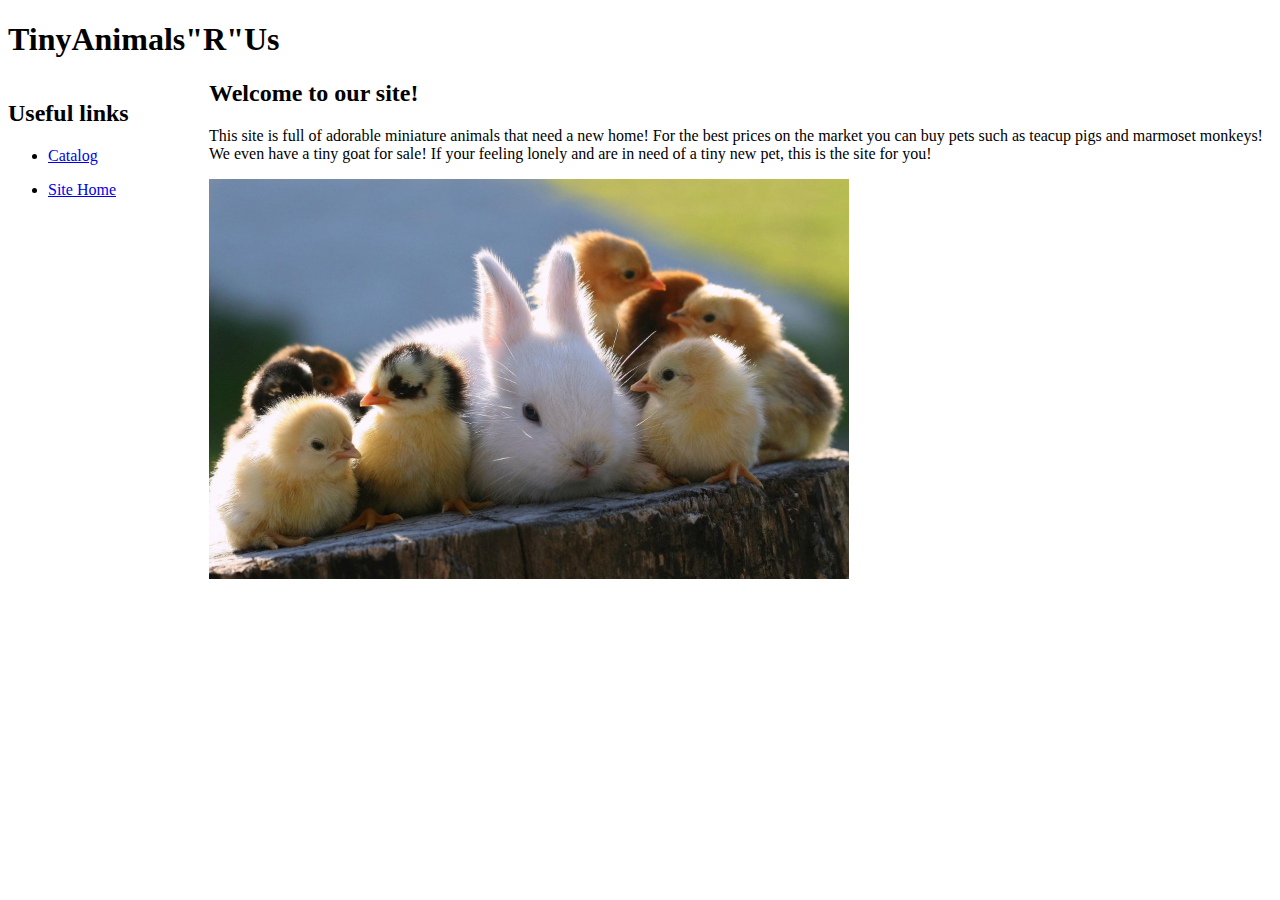
==== final/index.html @ b51fa624 "added stuff" ====
<!doctype html>
<html>
	<head>
		<title>
			TinyAnimals"R"Us
		</title>
		<meta charset="utf-8"/>
		<link rel="stylesheet" href="final.css" type="text/css">
	</head>
	<body>
		<header>
			<h1>
				TinyAnimals"R"Us
			</h1>
		</header>
		<nav>
			<h2>
				Useful links
			</h2>
			<ul>
				<li>
					<a href=" catalog.html" target="_blank">
						Catalog
					</a>
				</li>
			</ul>
			<ul>
				<li>
					<a href=" .." target="_blank">
						Site Home
					</a>
				</li>
			</ul>
		</nav>
		<main>
			<h2>
				Welcome to our site!
			</h2>
			<p>
				This site is full of adorable miniature animals that need a new home! For the best prices on the market you can buy pets such as teacup pigs and marmoset monkeys! We even have a tiny goat for sale! If your feeling lonely and are in need of a tiny new pet, this is the site for you!
			</p>
			<img src="/final/images/365211.jpg" style="width:640px;height:400px;">
		</main>
		<footer>
		</footer>
	</body>
</html>
---- final/final.css ----
nav{
	width:200px;
	float:left;
}
main{
	margin-left:201px;
}
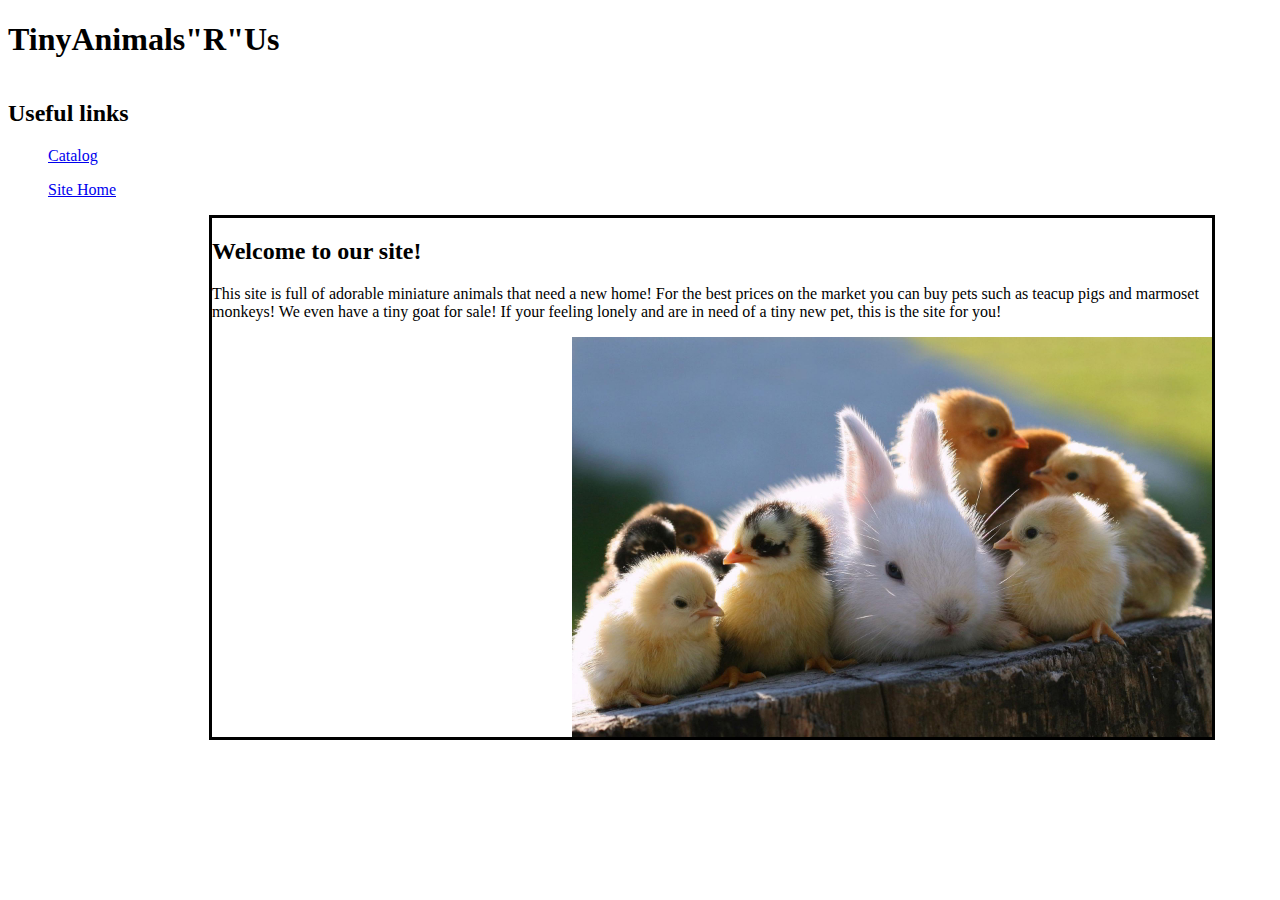
==== commit 2eb6ea18: "added elements to them" ====
--- a/final/index.html
+++ b/final/index.html
@@ -39,7 +39,7 @@
 			<p>
 				This site is full of adorable miniature animals that need a new home! For the best prices on the market you can buy pets such as teacup pigs and marmoset monkeys! We even have a tiny goat for sale! If your feeling lonely and are in need of a tiny new pet, this is the site for you!
 			</p>
-			<img src="/final/images/365211.jpg" style="width:640px;height:400px;">
+			<img src="/final/images/365211.jpg" style="width:640px;height:400px;" alt="group of tiny bunnies and chicks">
 		</main>
 		<footer>
 		</footer>
--- a/final/final.css
+++ b/final/final.css
@@ -3,5 +3,16 @@
 	float:left;
 }
 main{
+	border-style:solid;
 	margin-left:201px;
+	width:1000px;
+	clear:left;
+	overflow:auto;
 }
+img{
+	float:right;
+}
+li{
+	overflow:auto;
+}
+
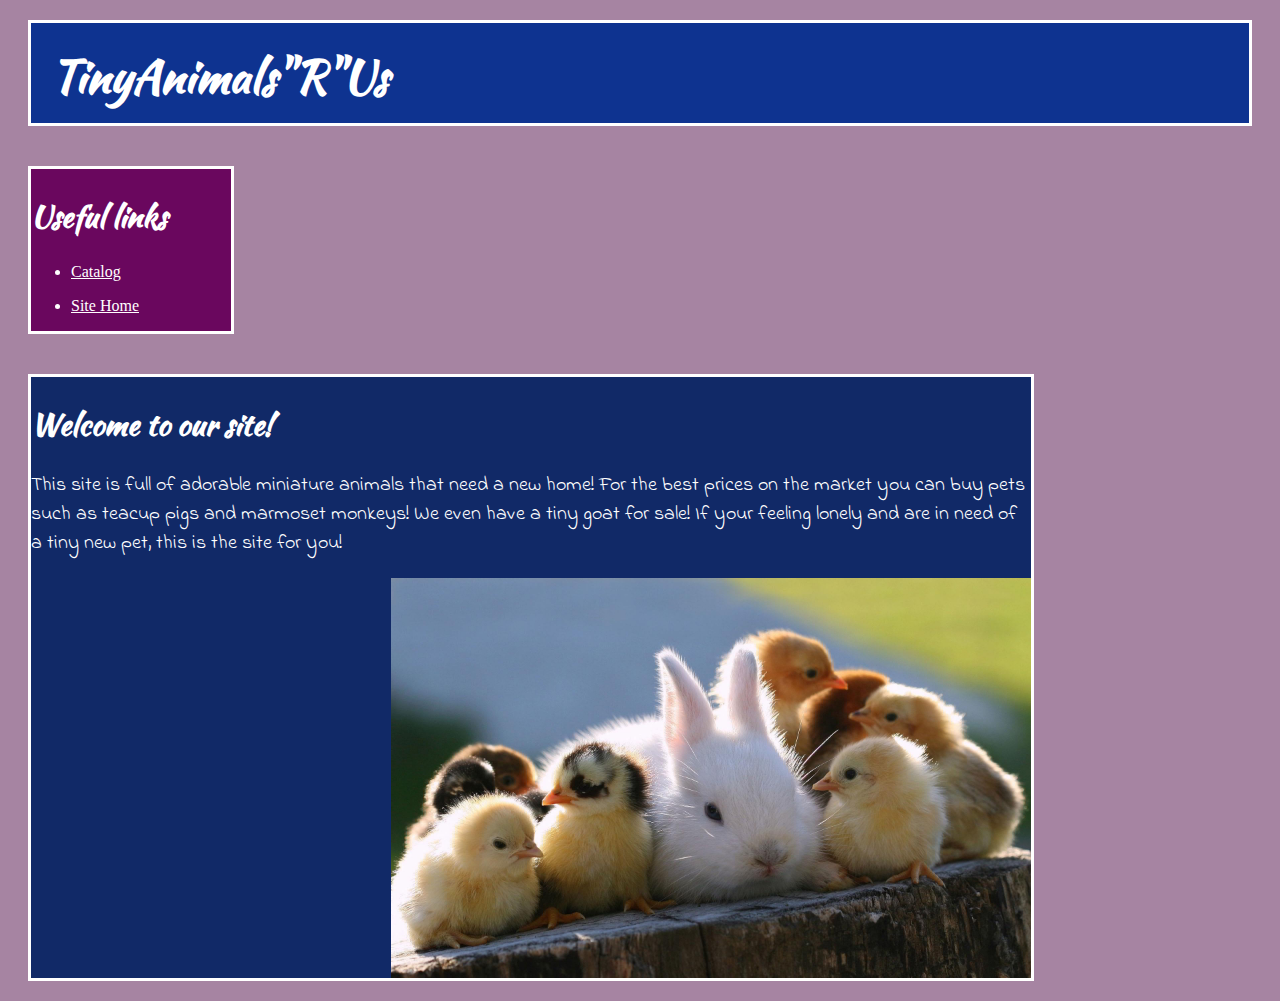
==== commit fbd0f8d2: "I finished the html and css files" ====
--- a/final/index.html
+++ b/final/index.html
@@ -6,6 +6,8 @@
 		</title>
 		<meta charset="utf-8"/>
 		<link rel="stylesheet" href="final.css" type="text/css">
+		<link href='https://fonts.googleapis.com/css?family=Kaushan+Script' rel='stylesheet' type='text/css'>
+		<link href='https://fonts.googleapis.com/css?family=Indie+Flower' rel='stylesheet' type='text/css'>
 	</head>
 	<body>
 		<header>
--- a/final/final.css
+++ b/final/final.css
@@ -1,18 +1,58 @@
+html{
+	background-color:#A684A2;
+	
+}
+header{
+	background-color:#0E3390;
+	color:white;
+	height:100px;
+	border-style:solid;
+	margin:20px;
+}
+h1{
+	font-family: 'Kaushan Script', cursive;
+	font-size:45px;
+	margin:20px;
+}
+h2{
+	font-family: 'Kaushan Script', cursive;
+	font-size:30px;
+}
+p{
+	font-family: 'Indie Flower', cursive;
+	font-size:20px;
+}
 nav{
 	width:200px;
 	float:left;
+	background-color:#6A075E;
+	color:white;
+	border-style:solid;
+	margin:20px;
 }
 main{
 	border-style:solid;
 	margin-left:201px;
 	width:1000px;
-	clear:left;
 	overflow:auto;
+	background-color:#112967;
+	color:white;
+	float:left;
+	margin:20px;
 }
 img{
 	float:right;
 }
-li{
+main li{
 	overflow:auto;
+	background-color:#6A075E;
+	border-style:solid;
+	padding:30px;
+	margin:30px;
+	color:white;
+	font-family: 'Indie Flower', cursive;
+}
+a{
+	color:white;
 }
 
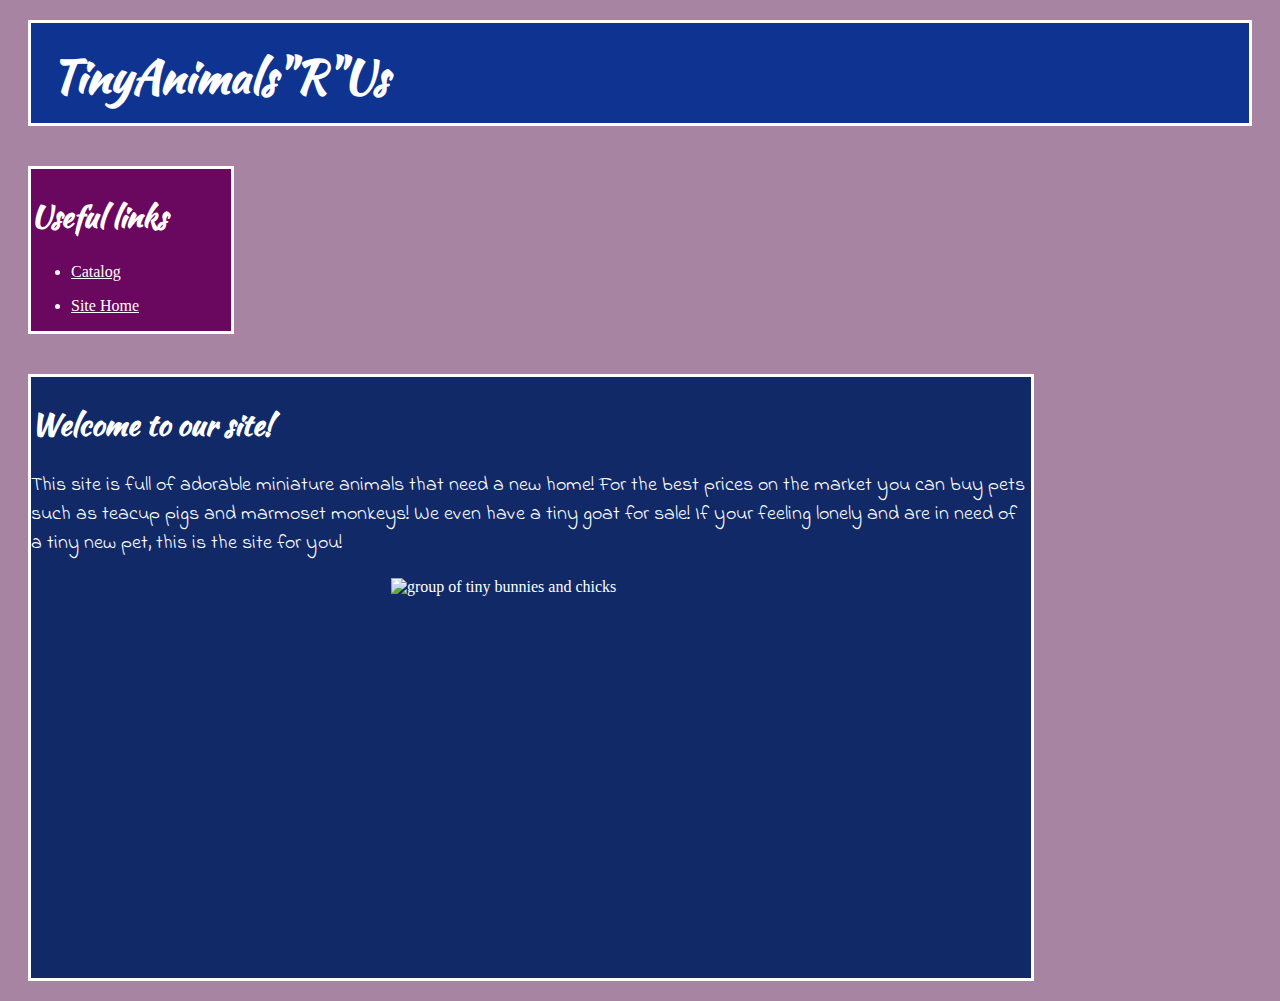
==== commit 0c9aec2d: "changed some of the stuff with the images" ====
--- a/final/index.html
+++ b/final/index.html
@@ -41,7 +41,7 @@
 			<p>
 				This site is full of adorable miniature animals that need a new home! For the best prices on the market you can buy pets such as teacup pigs and marmoset monkeys! We even have a tiny goat for sale! If your feeling lonely and are in need of a tiny new pet, this is the site for you!
 			</p>
-			<img src="/final/images/365211.jpg" style="width:640px;height:400px;" alt="group of tiny bunnies and chicks">
+			<img src="final/images/365211.jpg" style="width:640px;height:400px;" alt="group of tiny bunnies and chicks">
 		</main>
 		<footer>
 		</footer>
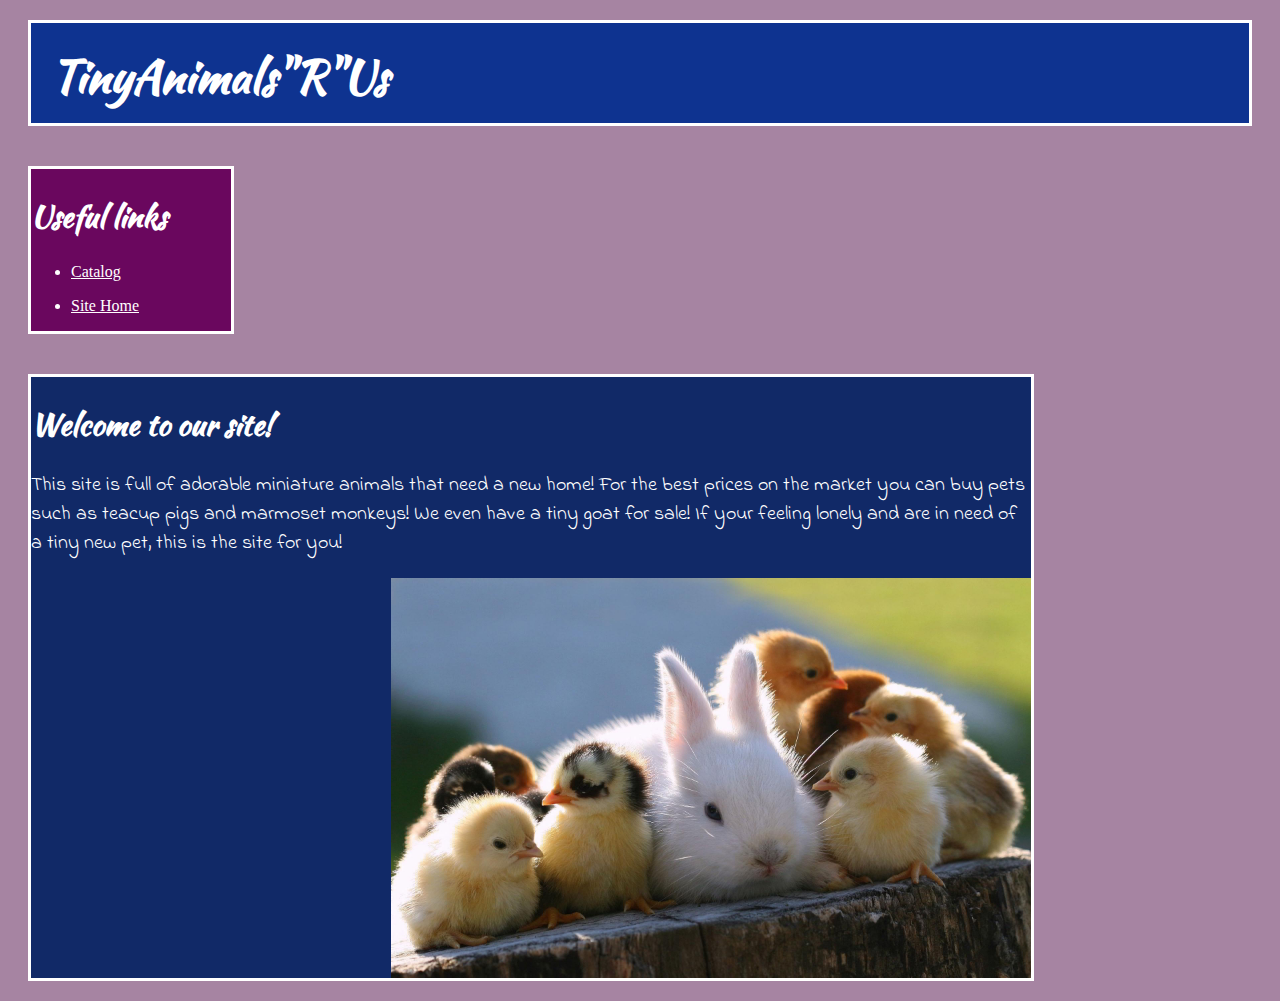
==== commit d0d5245e: "made the images show up" ====
--- a/final/index.html
+++ b/final/index.html
@@ -41,7 +41,7 @@
 			<p>
 				This site is full of adorable miniature animals that need a new home! For the best prices on the market you can buy pets such as teacup pigs and marmoset monkeys! We even have a tiny goat for sale! If your feeling lonely and are in need of a tiny new pet, this is the site for you!
 			</p>
-			<img src="final/images/365211.jpg" style="width:640px;height:400px;" alt="group of tiny bunnies and chicks">
+			<img src="images/365211.jpg" style="width:640px;height:400px;" alt="group of tiny bunnies and chicks">
 		</main>
 		<footer>
 		</footer>
